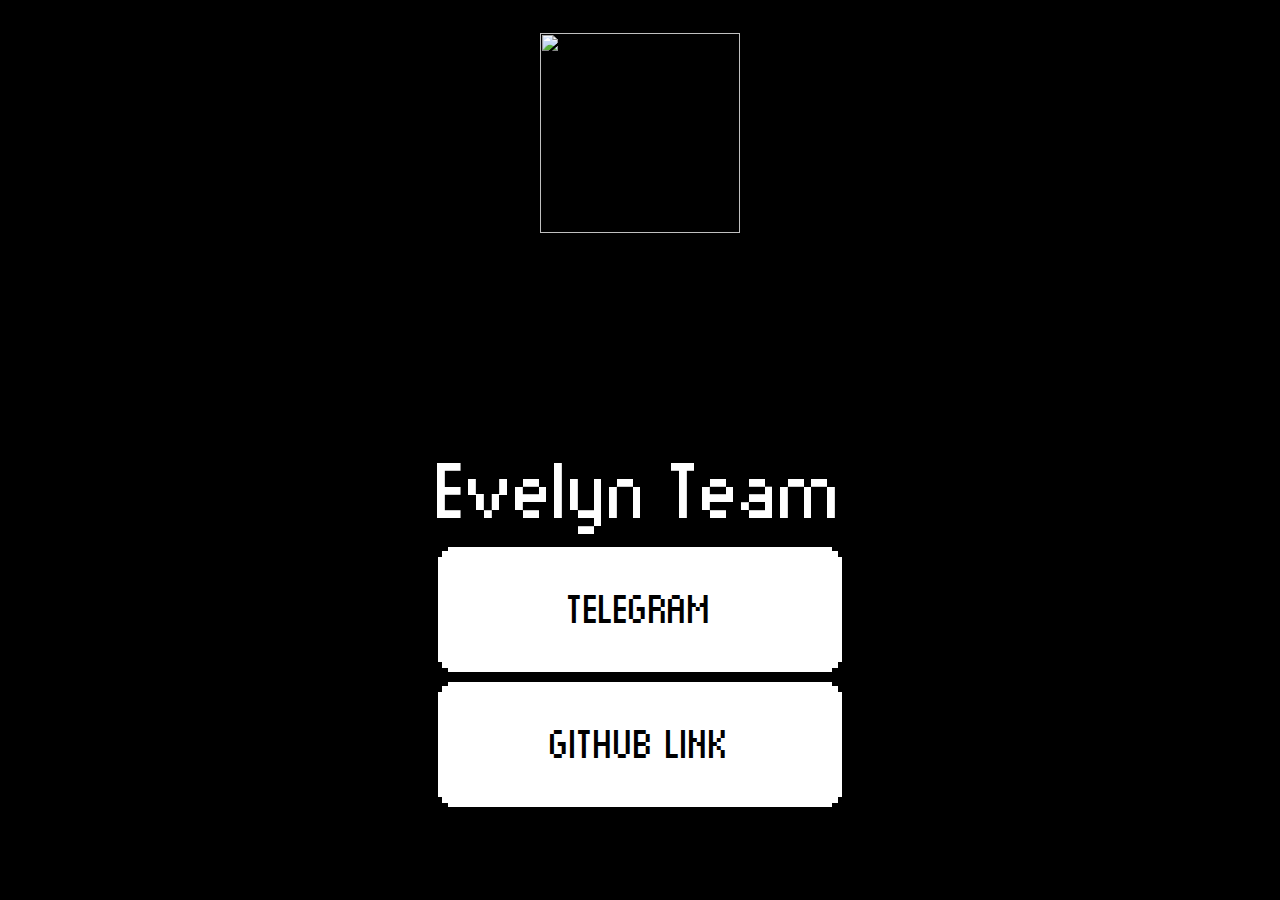
==== index.html @ 925c3c5e "Update index.html" ====
<!DOCTYPE html>
<html lang="en">
 
<head>
    <meta charset="UTF-8">
    <meta http-equiv="X-UA-Compatible" content="IE=edge">
    <meta name="viewport" content="width=device-width, initial-scale=1.0">
 <head>
  <link rel="shortcut icon" href="https://raw.githubusercontent.com/Evelyn-Team/evelyn-team.github.io/refs/heads/main/8ede86231e3c863ea9a64c2c6820453f.png" />
</head>
 <img src="https://raw.githubusercontent.com/Evelyn-Team/evelyn-team.github.io/refs/heads/main/8ede86231e3c863ea9a64c2c6820453f.png" width="200" height="200" alt=""></p>
    <title></title>
    <link rel="stylesheet" href="style.css">
</head>
<body>
    <div class="container">
        <div class="welcome">
            <span>Evelyn Team</span>
        </div>
 
        <a class="pixelated" href="https://t.me/Elia1k">
            Telegram
        </a>
        <a class="pixelated" href="https://github.com/Evelyn-Team">
            GitHub Link
        </a>
    </div>
 
</body>
 
</html>
---- style.css ----
body {
  background-color: black;
  color: white;
  font-family: 'Monaco';
  text-align: center;
 
  margin: 0;
  height: 100vh;
  width: 100%;
 
  display: grid;
  place-items: center;
}
 
* {
  box-sizing: border-box;
  -webkit-font-smoothing: none;
}
 
.container {
  padding: 50px 10px;
}
 
.welcome {
  display: flex;
  flex-direction: column;
  align-items: center;
  gap: 10px;
}
 
.welcome span {
  font-size: 5rem;
  padding: 0 10px;
}
 
.welcome img {
  width: 150px;
  image-rendering: -webkit-optimize-contrast;
  image-rendering: pixelated;
  image-rendering: crisp-edges;
}
 
@font-face {
  src: url(./monaco.ttf) format('truetype');
  font-family: 'Monaco';
}
 
.pixelated {
  background: white;
  color: black;
  text-decoration: none;
 
  font-size: 40px;
  padding: 40px 20px;
  margin: 10px auto;
  width: 90%;
  max-width: 500px;
  top: 0;
 
  display: block;
  position: relative;
  text-transform: uppercase;
  cursor: pointer;
 
  user-select: none;
  transition: top 200ms ease;
}
 
.pixelated:active {
  top: 2px;
}
 
.pixelated::before {
  content: '';
  display: block;
  position: absolute;
  top: 10px;
  bottom: 10px;
  left: -10px;
  right: -10px;
  background: white;
  z-index: -1;
}
 
.pixelated::after {
  content: '';
  display: block;
  position: absolute;
  top: 4px;
  bottom: 4px;
  left: -6px;
  right: -6px;
  background: white;
  z-index: -1;
}
 
::-webkit-scrollbar-track {
  -webkit-box-shadow: inset 0 0 4px rgba(0, 0, 0, 0.3);
  border-radius: 10px;
}
 
::-webkit-scrollbar {
  width: 10px;
}
 
::-webkit-scrollbar-thumb {
  border-radius: 10px;
  -webkit-box-shadow: inset 0 0 4px rgba(0, 0, 0, 0.3);
  background-color: #555;
}
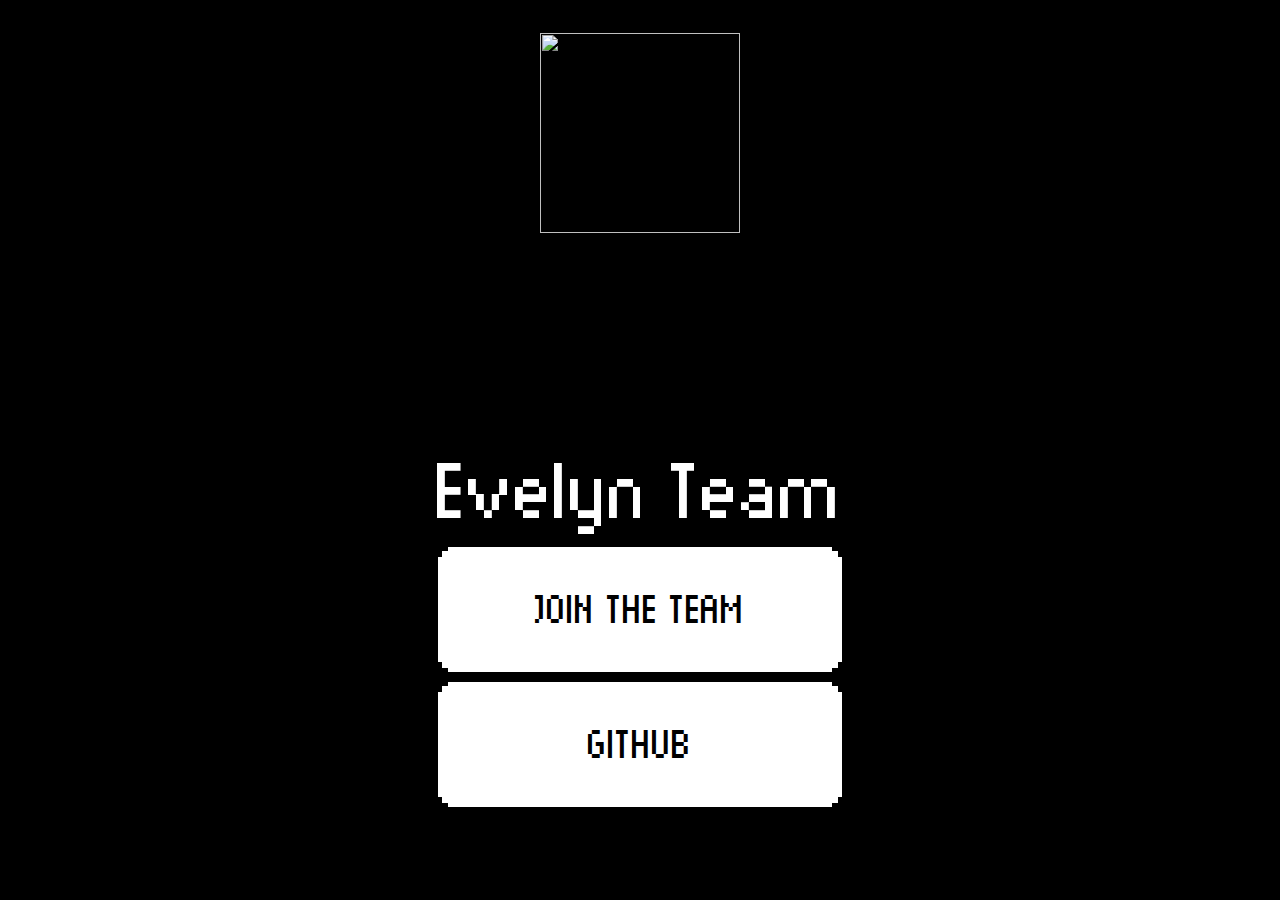
==== commit 55f2556f: "Update index.html" ====
--- a/index.html
+++ b/index.html
@@ -7,7 +7,8 @@
     <meta name="viewport" content="width=device-width, initial-scale=1.0">
  <head>
   <link rel="shortcut icon" href="https://raw.githubusercontent.com/Evelyn-Team/evelyn-team.github.io/refs/heads/main/8ede86231e3c863ea9a64c2c6820453f.png" />
-</head>
+</head> 
+ <link rel="icon" type="image/png" href="/path/to/favicon.png">
  <img src="https://raw.githubusercontent.com/Evelyn-Team/evelyn-team.github.io/refs/heads/main/8ede86231e3c863ea9a64c2c6820453f.png" width="200" height="200" alt=""></p>
     <title></title>
     <link rel="stylesheet" href="style.css">
@@ -19,10 +20,10 @@
         </div>
  
         <a class="pixelated" href="https://t.me/Elia1k">
-            Telegram
+            Join the Team
         </a>
         <a class="pixelated" href="https://github.com/Evelyn-Team">
-            GitHub Link
+            Github
         </a>
     </div>
  
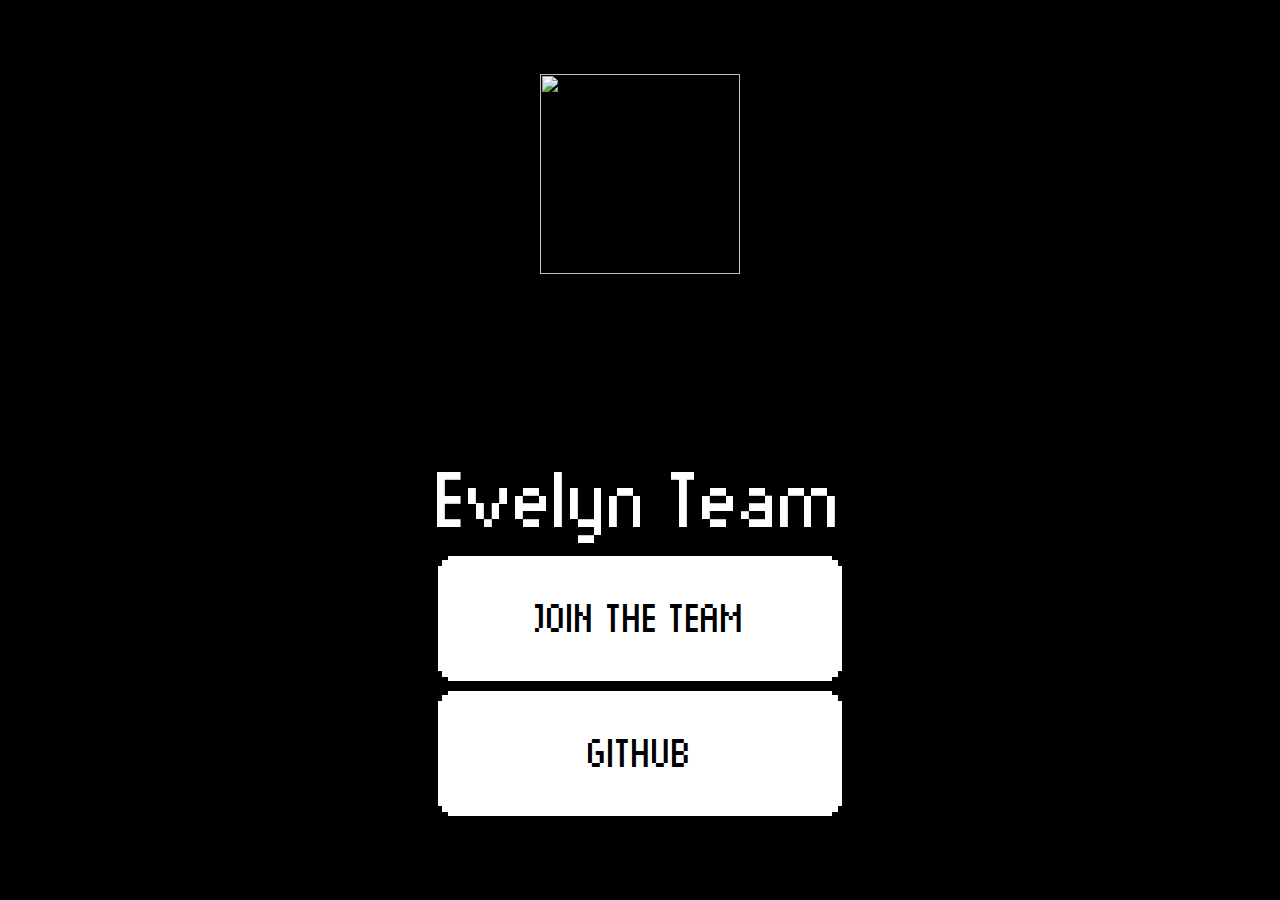
==== commit e4eb2707: "Add Snow index.html" ====
--- a/index.html
+++ b/index.html
@@ -6,7 +6,15 @@
     <meta http-equiv="X-UA-Compatible" content="IE=edge">
     <meta name="viewport" content="width=device-width, initial-scale=1.0">
  <head>
+  <div class="snowblock"></div>
   <link rel="shortcut icon" href="https://raw.githubusercontent.com/Evelyn-Team/evelyn-team.github.io/refs/heads/main/8ede86231e3c863ea9a64c2c6820453f.png" />
+  <link
+  rel="apple-touch-icon"
+  sizes="180x180"
+  href="path/to/apple-touch-icon.png"
+/>
+<meta name="apple-mobile-web-app-capable" content="yes" />
+<meta name="apple-mobile-web-app-status-bar-style" content="black" />
 </head> 
  <link rel="icon" type="image/png" href="/path/to/favicon.png">
  <img src="https://raw.githubusercontent.com/Evelyn-Team/evelyn-team.github.io/refs/heads/main/8ede86231e3c863ea9a64c2c6820453f.png" width="200" height="200" alt=""></p>
